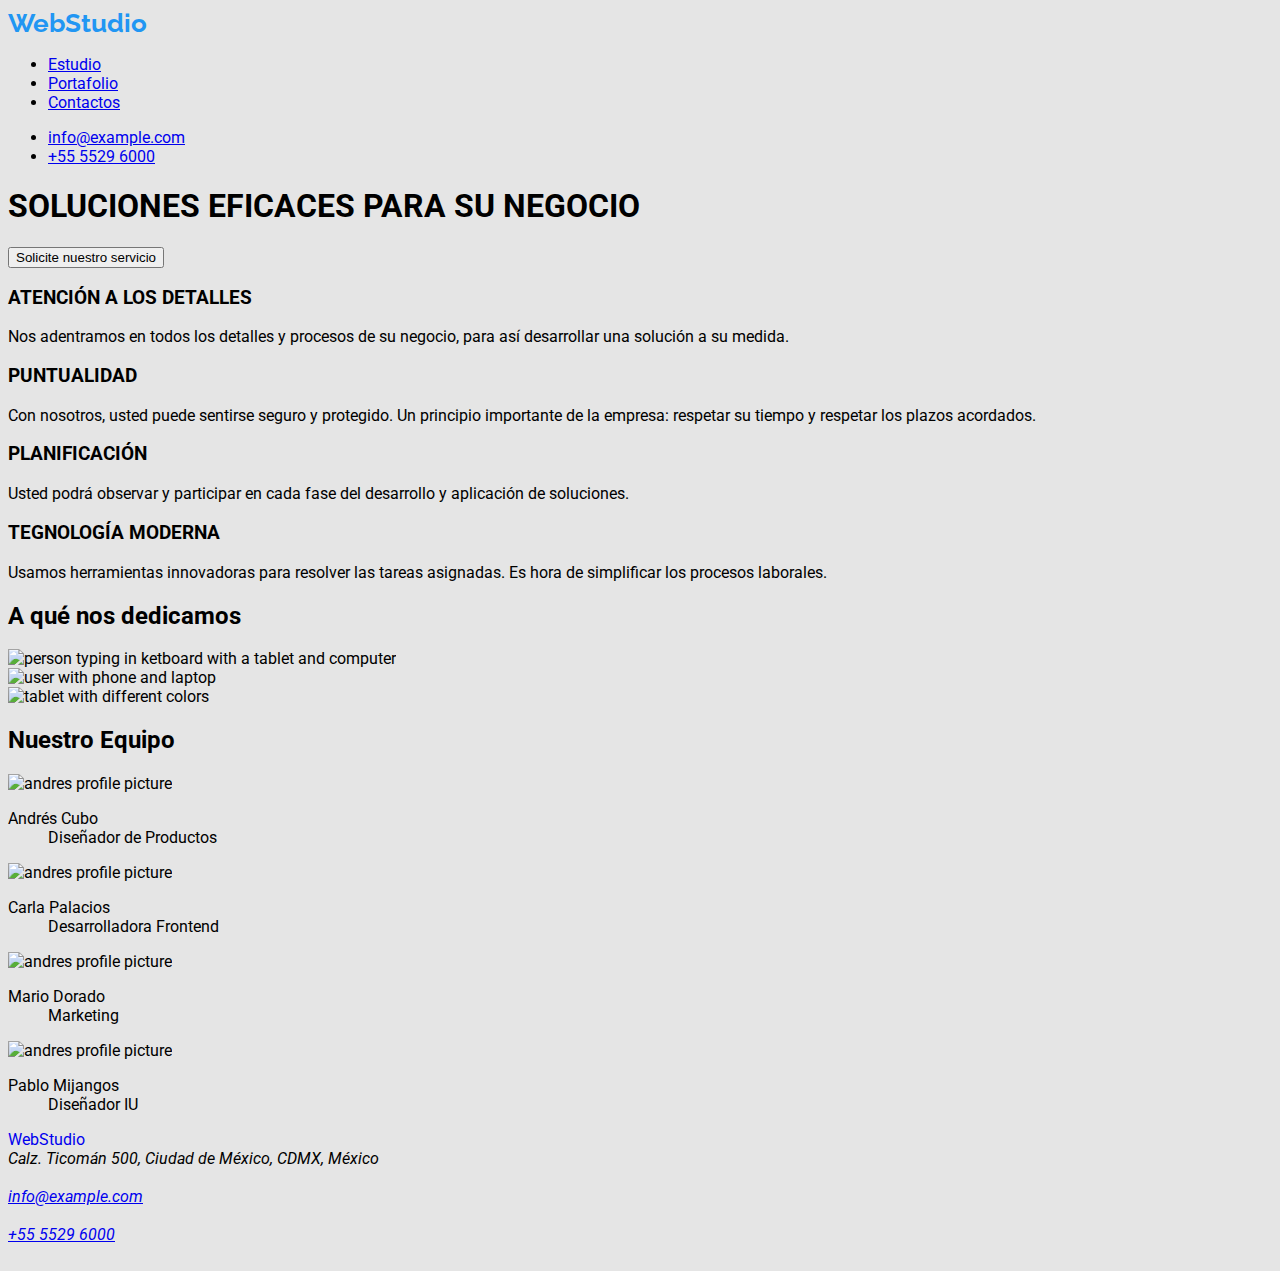
==== portfolio.html @ 76feee86 "update" ====
<!DOCTYPE html>
<html lang="en">
  <head>
    <meta charset="UTF-8" />
    <meta http-equiv="X-UA-Compatible" content="IE=edge" />
    <meta name="viewport" content="width=device-width, initial-scale=1.0" />
    <link rel="stylesheet" type="text/css" href="css/styles.css" />
    <title>WebStudio</title>
    <link rel="preconnect" href="https://fonts.googleapis.com" />
    <link rel="preconnect" href="https://fonts.gstatic.com" crossorigin />
    <link
      href="https://fonts.googleapis.com/css2?family=Raleway:wght@700&family=Roboto:wght@400;500;700;900&display=swap"
      rel="stylesheet"
    />
  </head>

  <body id="body">
    <header id="header">
      <nav>
        <div>
          <a class="title-1" style="font-family: Raleway" href="#">WebStudio</a>
        </div>

        <ul id="links-top">
          <li><a href="studio.html" class="link1">Estudio</a></li>
          <li><a href="#" class="link2">Portafolio</a></li>
          <li><a href="#" class="link3">Contactos</a></li>
        </ul>
      </nav>
      <div>
        <ul id="links-top">
          <li class="mail">
            <a href="mailto:info@example.com">info@example.com</a>
          </li>
          <li class="tel">
            <a href="tel:+525555296000">+55 5529 6000</a>
          </li>
        </ul>
      </div>
    </header>

    <main id="main">
      <h1 class="main-title">SOLUCIONES EFICACES PARA SU NEGOCIO</h1>
      <button class="main-button" type="button">
        Solicite nuestro servicio
      </button>
    </main>

    <section id="first-section">
      <div class="section-1.1">
        <h3>ATENCIÓN A LOS DETALLES</h3>
        <p>
          Nos adentramos en todos los detalles y procesos de su negocio, para
          así desarrollar una solución a su medida.
        </p>
      </div>
      <div class="section-1.2">
        <h3>PUNTUALIDAD</h3>
        <p>
          Con nosotros, usted puede sentirse seguro y protegido. Un principio
          importante de la empresa: respetar su tiempo y respetar los plazos
          acordados.
        </p>
      </div>
      <div class="section-1.3">
        <h3>PLANIFICACIÓN</h3>
        <p>
          Usted podrá observar y participar en cada fase del desarrollo y
          aplicación de soluciones.
        </p>
      </div>
      <div class="section-1.4">
        <h3>TEGNOLOGÍA MODERNA</h3>
        <p>
          Usamos herramientas innovadoras para resolver las tareas asignadas. Es
          hora de simplificar los procesos laborales.
        </p>
      </div>
    </section>

    <section id="second">
      <h2>A qué nos dedicamos</h2>
      <div class="section-2.1">
        <img
          src="images/image1.jpg"
          width="100"
          alt="person typing in ketboard with a tablet and computer"
        />
      </div>
      <div class="section-2.2">
        <img
          src="images/image2.jpg"
          width="100"
          alt="user with phone and laptop"
        />
      </div>
      <div class="section.2.3">
        <img
          src="images/image3.jpg"
          width="100"
          alt="tablet with different colors"
        />
      </div>
    </section>

    <section id="third">
      <h2>Nuestro Equipo</h2>
      <article>
        <div class="section-3.1">
          <img
            src="images/andres.jpg"
            width="100"
            alt="andres profile
            picture"
          />
          <dl>
            <dt>Andrés Cubo</dt>
            <dd>Diseñador de Productos</dd>
          </dl>
        </div>
        <div class="section-3.2">
          <img
            src="images/carla.jpg"
            width="100"
            alt="andres profile
            picture"
          />
          <dl>
            <dt>Carla Palacios</dt>
            <dd>Desarrolladora Frontend</dd>
          </dl>
        </div>
        <div class="section-3.3">
          <img
            src="images/mario.jpg"
            width="100"
            alt="andres profile
            picture"
          />
          <dl>
            <dt>Mario Dorado</dt>
            <dd>Marketing</dd>
          </dl>
        </div>
        <div class="section-3.4">
          <img
            src="images/pablo.jpg"
            width="100"
            alt="andres profile
            picture"
          />
          <dl>
            <dt>Pablo Mijangos</dt>
            <dd>Diseñador IU</dd>
          </dl>
        </div>
      </article>
    </section>

    <footer id="footer">
      <a href="#" style="text-decoration: none">WebStudio</a>
      <address id="address">
        <div>Calz. Ticomán 500, Ciudad de México, CDMX, México</div>
        <br />
        <div class="mail">
          <a href="mailto:info@example.com">info@example.com</a>
        </div>
        <br />
        <div><a href="tel:+525555296000">+55 5529 6000</a></div>
        <br />
      </address>
    </footer>
  </body>
</html>
---- css/styles.css ----
#body {
    background-color: #E5E5E5;

    font-family: 'Roboto'; 'sans-serif'; !important;

    color: #000000;
}


#links-top :hover{
    color: #2196f3
    }
#links-top :focus{
    color: orange;
}

#main {}

#first-section{}

#second {}

#third {}

#footer :hover{
    color: #2196f3;
}

.title-1 {
    text-decoration: none;
    
    font-style: normal;
    font-weight: 700;
    font-size: 26px;
    line-height: 31px;
    /* identical to box height */
    
       
    color: #2196F3;
}
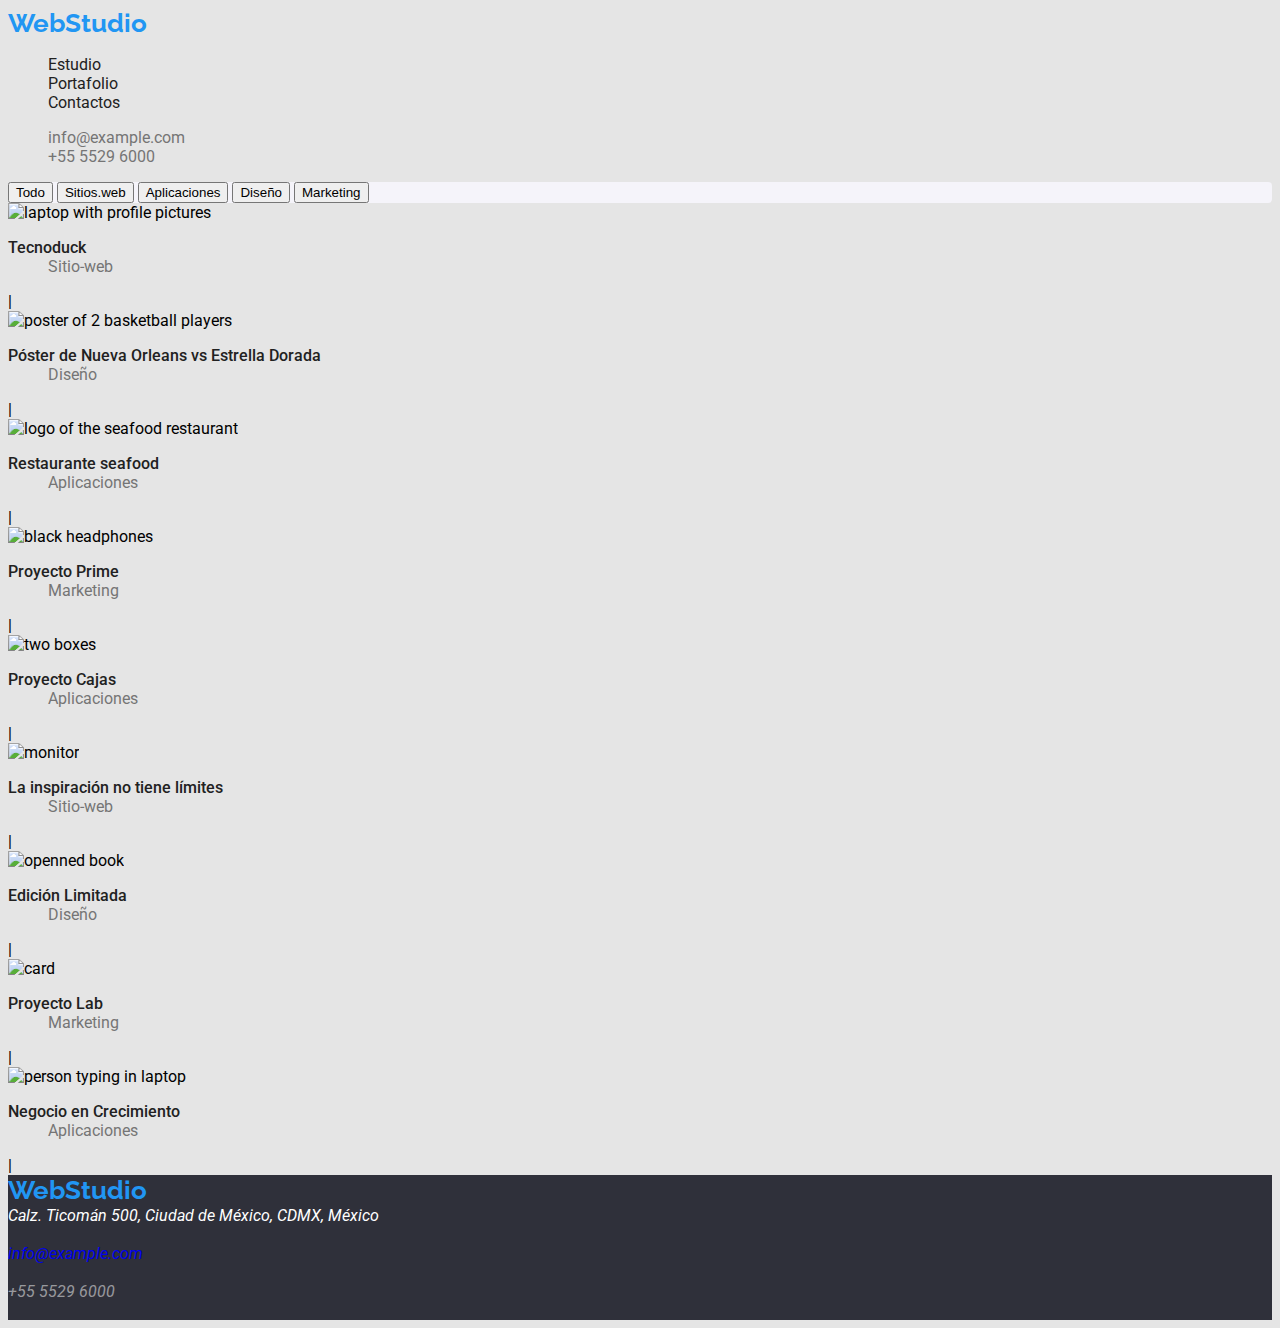
==== commit c7c17589: "homework updated" ====
--- a/portfolio.html
+++ b/portfolio.html
@@ -18,157 +18,164 @@
     <header id="header">
       <nav>
         <div>
-          <a class="title-1" style="font-family: Raleway" href="#">WebStudio</a>
+          <a class="title-1" style="font-family: Raleway" href="index.html">WebStudio</a>
         </div>
 
         <ul id="links-top">
-          <li><a href="studio.html" class="link1">Estudio</a></li>
+          <li><a href="index.html" class="link1">Estudio</a></li>
           <li><a href="#" class="link2">Portafolio</a></li>
           <li><a href="#" class="link3">Contactos</a></li>
         </ul>
       </nav>
       <div>
         <ul id="links-top">
-          <li class="mail">
-            <a href="mailto:info@example.com">info@example.com</a>
+          <li>
+            <a href="mailto:info@example.com" class="mail">info@example.com</a>
           </li>
-          <li class="tel">
-            <a href="tel:+525555296000">+55 5529 6000</a>
+          <li>
+            <!--quite la clase de aqui-->
+            <a href="tel:+525555296000" class="tel">+55 5529 6000</a>
           </li>
         </ul>
       </div>
     </header>
+  </body>
+ 
+ 
+  <main>
+<div class="buttons">
+    <button type="button">Todo</button>
+    <button type="button">Sitios.web</button>
+    <button type="button">Aplicaciones</button>
+    <button type="button">Diseño</button>
+    <button type="button">Marketing</button>
+    
+</div>
 
-    <main id="main">
-      <h1 class="main-title">SOLUCIONES EFICACES PARA SU NEGOCIO</h1>
-      <button class="main-button" type="button">
-        Solicite nuestro servicio
-      </button>
-    </main>
-
-    <section id="first-section">
-      <div class="section-1.1">
-        <h3>ATENCIÓN A LOS DETALLES</h3>
-        <p>
-          Nos adentramos en todos los detalles y procesos de su negocio, para
-          así desarrollar una solución a su medida.
-        </p>
-      </div>
-      <div class="section-1.2">
-        <h3>PUNTUALIDAD</h3>
-        <p>
-          Con nosotros, usted puede sentirse seguro y protegido. Un principio
-          importante de la empresa: respetar su tiempo y respetar los plazos
-          acordados.
-        </p>
-      </div>
-      <div class="section-1.3">
-        <h3>PLANIFICACIÓN</h3>
-        <p>
-          Usted podrá observar y participar en cada fase del desarrollo y
-          aplicación de soluciones.
-        </p>
-      </div>
-      <div class="section-1.4">
-        <h3>TEGNOLOGÍA MODERNA</h3>
-        <p>
-          Usamos herramientas innovadoras para resolver las tareas asignadas. Es
-          hora de simplificar los procesos laborales.
-        </p>
-      </div>
-    </section>
-
-    <section id="second">
-      <h2>A qué nos dedicamos</h2>
-      <div class="section-2.1">
+<section>
+    <div>
         <img
-          src="images/image1.jpg"
-          width="100"
-          alt="person typing in ketboard with a tablet and computer"
-        />
-      </div>
-      <div class="section-2.2">
-        <img
-          src="images/image2.jpg"
-          width="100"
-          alt="user with phone and laptop"
-        />
-      </div>
-      <div class="section.2.3">
-        <img
-          src="images/image3.jpg"
-          width="100"
-          alt="tablet with different colors"
-        />
-      </div>
-    </section>
-
-    <section id="third">
-      <h2>Nuestro Equipo</h2>
-      <article>
-        <div class="section-3.1">
-          <img
-            src="images/andres.jpg"
+            src="images/imagen4.jpg"
             width="100"
-            alt="andres profile
-            picture"
+            alt="laptop with profile pictures"
           />
           <dl>
-            <dt>Andrés Cubo</dt>
-            <dd>Diseñador de Productos</dd>
-          </dl>
-        </div>
-        <div class="section-3.2">
-          <img
-            src="images/carla.jpg"
+            <dt>Tecnoduck</dt>
+            <dd>Sitio-web</dd>
+          </dl>|
+    </div>
+    <div>
+        <img
+            src="images/imagen-12.jpg"
             width="100"
-            alt="andres profile
-            picture"
+            alt="poster of 2 basketball players"
           />
           <dl>
-            <dt>Carla Palacios</dt>
-            <dd>Desarrolladora Frontend</dd>
-          </dl>
-        </div>
-        <div class="section-3.3">
-          <img
-            src="images/mario.jpg"
-            width="100"
-            alt="andres profile
-            picture"
-          />
-          <dl>
-            <dt>Mario Dorado</dt>
-            <dd>Marketing</dd>
-          </dl>
-        </div>
-        <div class="section-3.4">
-          <img
-            src="images/pablo.jpg"
-            width="100"
-            alt="andres profile
-            picture"
-          />
-          <dl>
-            <dt>Pablo Mijangos</dt>
-            <dd>Diseñador IU</dd>
-          </dl>
-        </div>
-      </article>
-    </section>
+            <dt>Póster de Nueva Orleans vs Estrella Dorada</dt>
+            <dd>Diseño</dd>
+          </dl>|
+    </div>
+    <div>
+        <img
+        src="images/imagen-5.jpg"
+        width="100"
+        alt="logo of the seafood restaurant"
+      />
+      <dl>
+        <dt>Restaurante seafood</dt>
+        <dd>Aplicaciones</dd>
+      </dl>|
+</div>
+</section>
 
-    <footer id="footer">
-      <a href="#" style="text-decoration: none">WebStudio</a>
-      <address id="address">
-        <div>Calz. Ticomán 500, Ciudad de México, CDMX, México</div>
-        <br />
-        <div class="mail">
-          <a href="mailto:info@example.com">info@example.com</a>
-        </div>
-        <br />
-        <div><a href="tel:+525555296000">+55 5529 6000</a></div>
-        <br />
-      </address>
-    </footer>
-  </body>
+<section>
+    <div>
+        <img
+        src="images/imagen-6.jpg"
+        width="100"
+        alt="black headphones"
+      />
+      <dl>
+        <dt>Proyecto Prime</dt>
+        <dd>Marketing</dd>
+      </dl>|
+    </div>
+    <div>
+        <img
+        src="images/imagen-7.jpg"
+        width="100"
+        alt="two boxes"
+      />
+      <dl>
+        <dt>Proyecto Cajas</dt>
+        <dd>Aplicaciones</dd>
+      </dl>|
+    </div>
+    <div>
+        <img
+        src="images/imagen-8.jpg"
+        width="100"
+        alt="monitor"
+      />
+      <dl>
+        <dt>La inspiración no tiene límites</dt>
+        <dd>Sitio-web</dd>
+      </dl>|
+    </div>
+</section>
+
+<section>
+    <div>
+        <img
+        src="images/imagen-9.jpg"
+        width="100"
+        alt="openned book"
+      />
+      <dl>
+        <dt>Edición Limitada</dt>
+        <dd>Diseño</dd>
+      </dl>|
+    </div>
+    <div>
+        <img
+        src="images/imagen-10.jpg"
+        width="100"
+        alt="card"
+      />
+      <dl>
+        <dt>Proyecto Lab</dt>
+        <dd>Marketing</dd>
+      </dl>|
+    </div>
+    <div>
+        <img
+        src="images/imagen-11.jpg"
+        width="100"
+        alt="person typing in laptop"
+      />
+      <dl>
+        <dt>Negocio en Crecimiento</dt>
+        <dd>Aplicaciones</dd>
+      </dl>|
+    </div>
+</section>
+
+  </main>
+ 
+ 
+  <footer id="footer">
+    <a class="title-2" style="font-family: Raleway" href="#">WebStudio</a>
+
+    <address id="address">
+      <div>Calz. Ticomán 500, Ciudad de México, CDMX, México</div>
+      <br />
+      <div class="mail2">
+        <a href="mailto:info@example.com">info@example.com</a>
+      </div>
+      <br />
+      <div><a class="tel2" href="tel:+525555296000">+55 5529 6000</a></div>
+      <br />
+    </address>
+  </footer>
+</body>
 </html>
--- a/css/styles.css
+++ b/css/styles.css
@@ -1,20 +1,92 @@
+dt {
+    font-weight: 500;
+    font-size: 16px;
+    line-height: 19px;
+
+    color: #212121;
+
+}
+dl {
+    font-weight: 400;
+    font-size: 16px;
+    line-height: 19px;
+
+    color: #757575;
+}
+
+h1 {
+    font-style: normal;
+    font-weight: 900;
+    font-size: 44px;
+    line-height: 60px;
+
+    color: #FFFFFF;
+}
+
+h3 {
+    color: #212121;
+
+    font-weight: ;
+    font-style: normal;
+    font-weight: 700;
+    font-size: 14px;
+    line-height: 16px;
+    letter-spacing: 0.03em;
+    text-transform: uppercase;
+}
+
+h2 {
+    font-style: normal;
+font-weight: 700;
+font-size: 36px;
+line-height: 42px;
+text-align: center;
+letter-spacing: 0.03em;
+}
+
+p {
+    font-style: normal;
+font-weight: 400;
+font-size: 14px;
+line-height: 24px;
+
+letter-spacing: 0.03em;
+
+color: #757575;
+
+}
+
+
 #body {
     background-color: #E5E5E5;
 
-    font-family: 'Roboto'; 'sans-serif'; !important;
+    font-family: 'Roboto'; 'sans-serif';
 
     color: #000000;
 }
 
+a:link, a:visited, a:active {
+    text-decoration: none;
+}
+
+
+#links-top{
+    list-style: none;    
+}
 
 #links-top :hover{
     color: #2196f3
-    }
+}
+
 #links-top :focus{
     color: orange;
 }
 
-#main {}
+
+
+#main {
+    background-color: #2F303A;
+}
 
 #first-section{}
 
@@ -25,6 +97,15 @@
 #footer :hover{
     color: #2196f3;
 }
+#footer {
+
+    background-color:  #2F303A;
+}
+
+#address {
+    color: #FFFFFF;
+}
+
 
 .title-1 {
     text-decoration: none;
@@ -39,4 +120,59 @@
     color: #2196F3;
 }
 
+.title-2 {
+    text-decoration: none;
+    
+    font-style: normal;
+    font-weight: 700;
+    font-size: 26px;
+    line-height: 31px;
+    /* identical to box height */
+    
+       
+    color: #2196F3;
+}
 
+.mail2 {
+    color: rgba(225,225, 225,0.6);
+}
+.tel2 {
+    color: rgba(225,225, 225,0.6);
+}
+
+.link1{
+    color: #212121;
+}
+.link2{
+    color: #212121;
+}
+.link3{
+    color: #212121;
+}
+
+.tel{
+    color: #757575; /* aqui es  otro color*/
+}
+.mail {
+    color: #757575;
+}
+.main-button {
+    color: #FFFFFF;
+
+    border: none;
+
+    background-color: #2196F3;
+
+
+    cursor: pointer;
+}
+
+.buttons {
+    background-color: #F5F4FA;
+    border-radius: 4px;
+
+}
+
+.buttons :hover{
+    background-color: #2196F3;
+}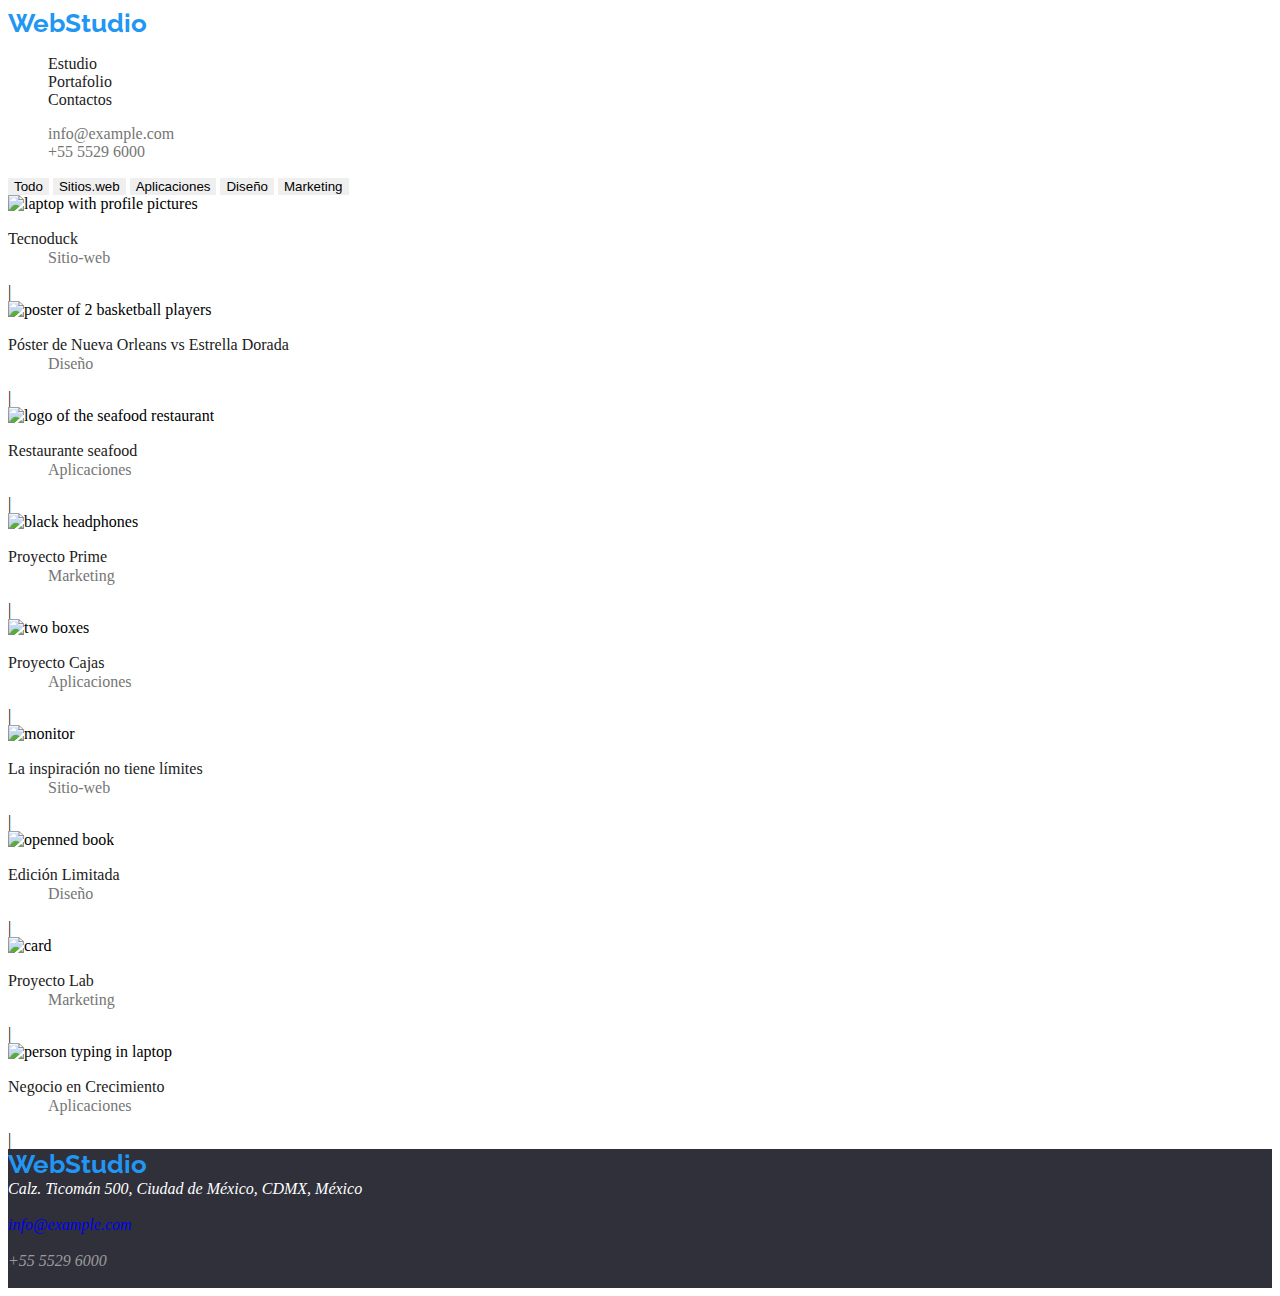
==== commit 7376687d: "updated" ====
--- a/portfolio.html
+++ b/portfolio.html
@@ -14,8 +14,7 @@
     />
   </head>
 
-  <body id="body">
-    <header id="header">
+  <body id   <header id="header">
       <nav>
         <div>
           <a class="title-1" style="font-family: Raleway" href="index.html">WebStudio</a>
@@ -43,12 +42,12 @@
  
  
   <main>
-<div class="buttons">
-    <button type="button">Todo</button>
-    <button type="button">Sitios.web</button>
-    <button type="button">Aplicaciones</button>
-    <button type="button">Diseño</button>
-    <button type="button">Marketing</button>
+<div>
+    <button class="buttons" type="button">Todo</button>
+    <button class="buttons" type="button">Sitios.web</button>
+    <button class="buttons" type="button">Aplicaciones</button>
+    <button class="buttons" type="button">Diseño</button>
+    <button class="buttons" type="button">Marketing</button>
     
 </div>
 
--- a/css/styles.css
+++ b/css/styles.css
@@ -58,7 +58,7 @@
 
 
 #body {
-    background-color: #E5E5E5;
+    background-color: #FFFFFF;
 
     font-family: 'Roboto'; 'sans-serif';
 
@@ -85,14 +85,17 @@
 
 
 #main {
-    background-color: #2F303A;
+    background-color:#2F303A;
+    ;
 }
 
 #first-section{}
 
 #second {}
 
-#third {}
+#third {
+    background-color: #F5F4FA;
+}
 
 #footer :hover{
     color: #2196f3;
@@ -105,6 +108,7 @@
 #address {
     color: #FFFFFF;
 }
+
 
 
 .title-1 {
@@ -168,11 +172,13 @@
 }
 
 .buttons {
-    background-color: #F5F4FA;
-    border-radius: 4px;
+    outline-style: none;
+
+    border: none;
 
 }
+.buttons:hover {
+    color:#FFFFFF;
 
-.buttons :hover{
     background-color: #2196F3;
-}+}
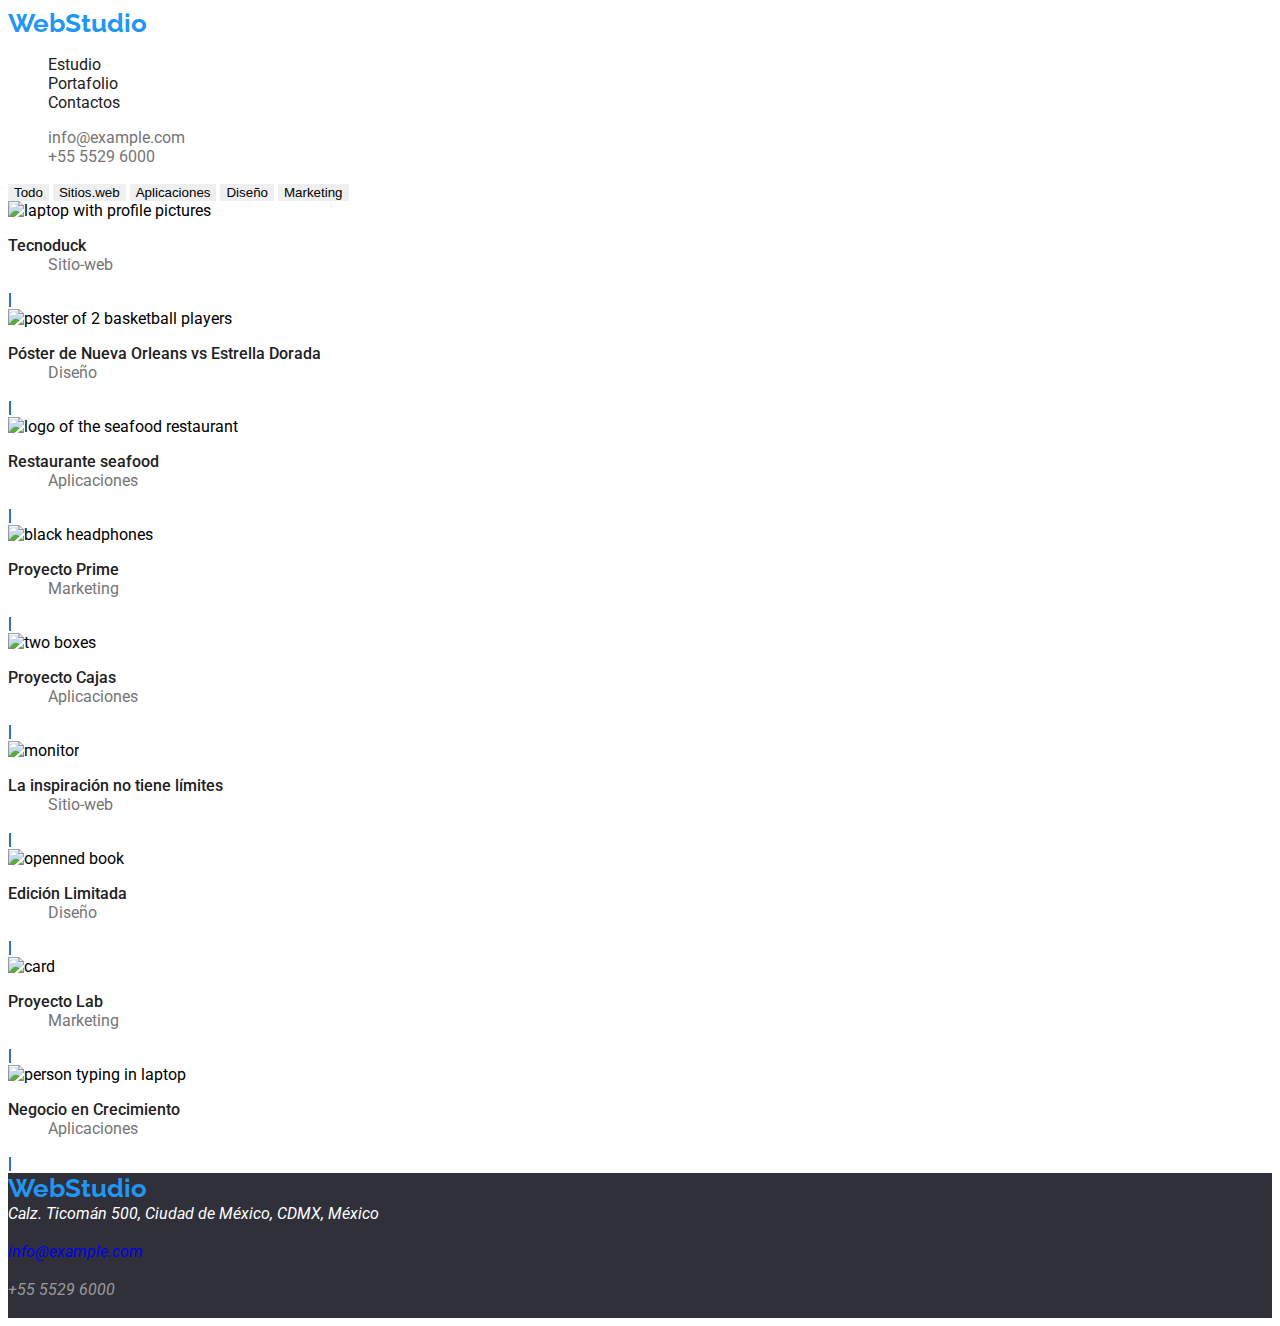
==== commit 69562be1: "updated" ====
--- a/portfolio.html
+++ b/portfolio.html
@@ -14,10 +14,13 @@
     />
   </head>
 
-  <body id   <header id="header">
+  <body id="body">
+    <header>
       <nav>
         <div>
-          <a class="title-1" style="font-family: Raleway" href="index.html">WebStudio</a>
+          <a class="title-1" style="font-family: Raleway" href="index.html"
+            >WebStudio</a
+          >
         </div>
 
         <ul id="links-top">
@@ -38,22 +41,19 @@
         </ul>
       </div>
     </header>
-  </body>
- 
- 
-  <main>
-<div>
-    <button class="buttons" type="button">Todo</button>
-    <button class="buttons" type="button">Sitios.web</button>
-    <button class="buttons" type="button">Aplicaciones</button>
-    <button class="buttons" type="button">Diseño</button>
-    <button class="buttons" type="button">Marketing</button>
-    
-</div>
 
-<section>
-    <div>
-        <img
+    <main>
+      <div>
+        <button class="buttons" type="button">Todo</button>
+        <button class="buttons" type="button">Sitios.web</button>
+        <button class="buttons" type="button">Aplicaciones</button>
+        <button class="buttons" type="button">Diseño</button>
+        <button class="buttons" type="button">Marketing</button>
+      </div>
+
+      <section>
+        <div>
+          <img
             src="images/imagen4.jpg"
             width="100"
             alt="laptop with profile pictures"
@@ -61,10 +61,11 @@
           <dl>
             <dt>Tecnoduck</dt>
             <dd>Sitio-web</dd>
-          </dl>|
-    </div>
-    <div>
-        <img
+          </dl>
+          |
+        </div>
+        <div>
+          <img
             src="images/imagen-12.jpg"
             width="100"
             alt="poster of 2 basketball players"
@@ -72,109 +73,95 @@
           <dl>
             <dt>Póster de Nueva Orleans vs Estrella Dorada</dt>
             <dd>Diseño</dd>
-          </dl>|
-    </div>
-    <div>
-        <img
-        src="images/imagen-5.jpg"
-        width="100"
-        alt="logo of the seafood restaurant"
-      />
-      <dl>
-        <dt>Restaurante seafood</dt>
-        <dd>Aplicaciones</dd>
-      </dl>|
-</div>
-</section>
+          </dl>
+          |
+        </div>
+        <div>
+          <img
+            src="images/imagen-5.jpg"
+            width="100"
+            alt="logo of the seafood restaurant"
+          />
+          <dl>
+            <dt>Restaurante seafood</dt>
+            <dd>Aplicaciones</dd>
+          </dl>
+          |
+        </div>
+      </section>
 
-<section>
-    <div>
-        <img
-        src="images/imagen-6.jpg"
-        width="100"
-        alt="black headphones"
-      />
-      <dl>
-        <dt>Proyecto Prime</dt>
-        <dd>Marketing</dd>
-      </dl>|
-    </div>
-    <div>
-        <img
-        src="images/imagen-7.jpg"
-        width="100"
-        alt="two boxes"
-      />
-      <dl>
-        <dt>Proyecto Cajas</dt>
-        <dd>Aplicaciones</dd>
-      </dl>|
-    </div>
-    <div>
-        <img
-        src="images/imagen-8.jpg"
-        width="100"
-        alt="monitor"
-      />
-      <dl>
-        <dt>La inspiración no tiene límites</dt>
-        <dd>Sitio-web</dd>
-      </dl>|
-    </div>
-</section>
+      <section>
+        <div>
+          <img src="images/imagen-6.jpg" width="100" alt="black headphones" />
+          <dl>
+            <dt>Proyecto Prime</dt>
+            <dd>Marketing</dd>
+          </dl>
+          |
+        </div>
+        <div>
+          <img src="images/imagen-7.jpg" width="100" alt="two boxes" />
+          <dl>
+            <dt>Proyecto Cajas</dt>
+            <dd>Aplicaciones</dd>
+          </dl>
+          |
+        </div>
+        <div>
+          <img src="images/imagen-8.jpg" width="100" alt="monitor" />
+          <dl>
+            <dt>La inspiración no tiene límites</dt>
+            <dd>Sitio-web</dd>
+          </dl>
+          |
+        </div>
+      </section>
 
-<section>
-    <div>
-        <img
-        src="images/imagen-9.jpg"
-        width="100"
-        alt="openned book"
-      />
-      <dl>
-        <dt>Edición Limitada</dt>
-        <dd>Diseño</dd>
-      </dl>|
-    </div>
-    <div>
-        <img
-        src="images/imagen-10.jpg"
-        width="100"
-        alt="card"
-      />
-      <dl>
-        <dt>Proyecto Lab</dt>
-        <dd>Marketing</dd>
-      </dl>|
-    </div>
-    <div>
-        <img
-        src="images/imagen-11.jpg"
-        width="100"
-        alt="person typing in laptop"
-      />
-      <dl>
-        <dt>Negocio en Crecimiento</dt>
-        <dd>Aplicaciones</dd>
-      </dl>|
-    </div>
-</section>
+      <section>
+        <div>
+          <img src="images/imagen-9.jpg" width="100" alt="openned book" />
+          <dl>
+            <dt>Edición Limitada</dt>
+            <dd>Diseño</dd>
+          </dl>
+          |
+        </div>
+        <div>
+          <img src="images/imagen-10.jpg" width="100" alt="card" />
+          <dl>
+            <dt>Proyecto Lab</dt>
+            <dd>Marketing</dd>
+          </dl>
+          |
+        </div>
+        <div>
+          <img
+            src="images/imagen-11.jpg"
+            width="100"
+            alt="person typing in laptop"
+          />
+          <dl>
+            <dt>Negocio en Crecimiento</dt>
+            <dd>Aplicaciones</dd>
+          </dl>
+          |
+        </div>
+      </section>
+    </main>
 
-  </main>
- 
- 
-  <footer id="footer">
-    <a class="title-2" style="font-family: Raleway" href="#">WebStudio</a>
+    <footer id="footer">
+      <a class="title-2" style="font-family: Raleway" href="#">WebStudio</a>
 
-    <address id="address">
-      <div>Calz. Ticomán 500, Ciudad de México, CDMX, México</div>
-      <br />
-      <div class="mail2">
-        <a href="mailto:info@example.com">info@example.com</a>
-      </div>
-      <br />
-      <div><a class="tel2" href="tel:+525555296000">+55 5529 6000</a></div>
-      <br />
-    </address>
-  </footer>
-</body>
+      <address id="address">
+        <div>Calz. Ticomán 500, Ciudad de México, CDMX, México</div>
+        <br />
+        <div class="mail2">
+          <a href="mailto:info@example.com">info@example.com</a>
+        </div>
+        <br />
+        <div><a class="tel2" href="tel:+525555296000">+55 5529 6000</a></div>
+        <br />
+      </address>
+    </footer>
+  </body>
 </html>
--- a/css/styles.css
+++ b/css/styles.css
@@ -57,7 +57,7 @@
 }
 
 
-#body {
+body {
     background-color: #FFFFFF;
 
     font-family: 'Roboto'; 'sans-serif';
@@ -65,13 +65,15 @@
     color: #000000;
 }
 
+
 a:link, a:visited, a:active {
     text-decoration: none;
 }
 
 
 #links-top{
-    list-style: none;    
+    list-style: none;
+       
 }
 
 #links-top :hover{
